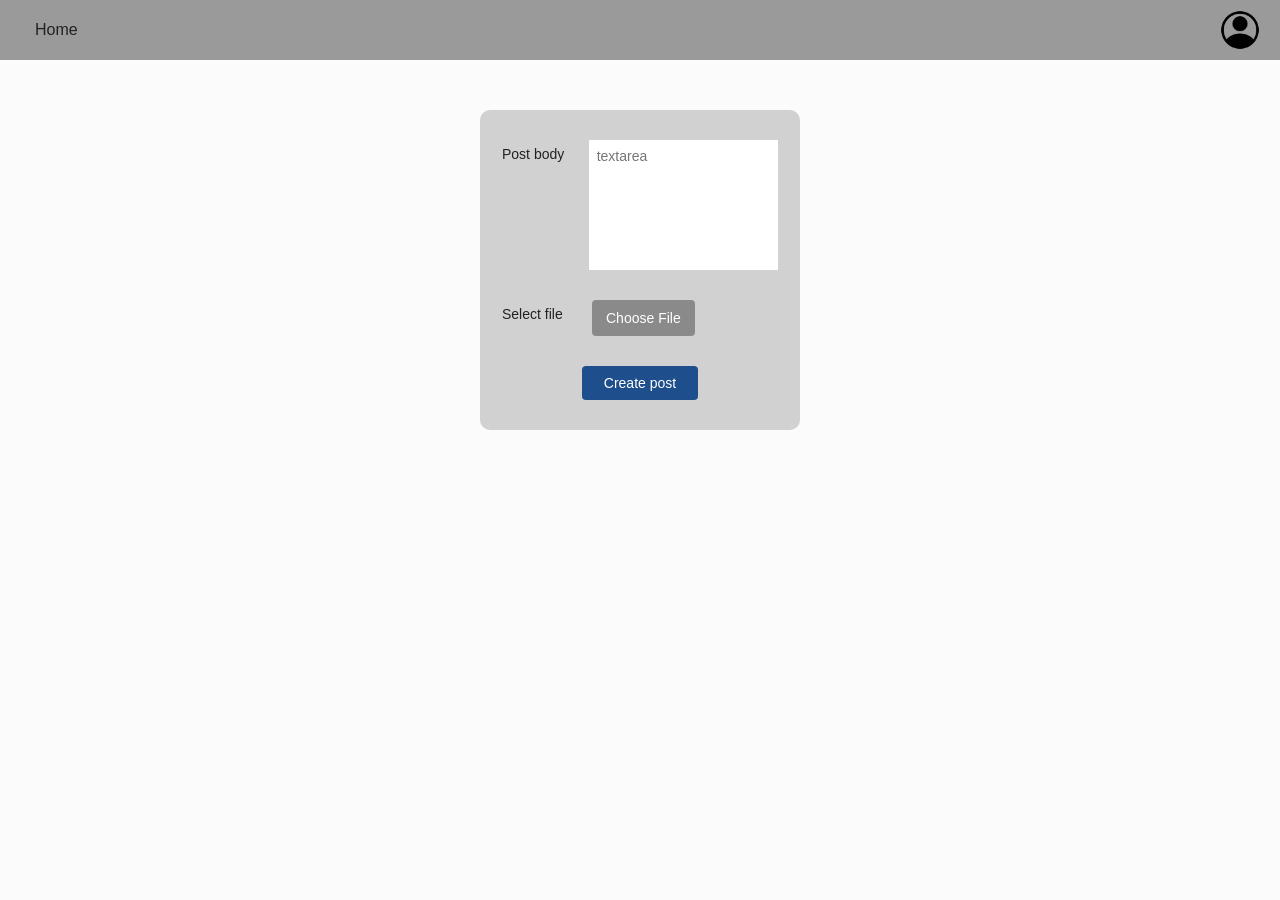
==== addPost.html @ 7ecf4793 "Add style.css that can be used for all html docs. Fix small mistakes in addPost.html." ====
<!DOCTYPE html>
<html lang="en">
<head>
    <meta charset="UTF-8">
    <meta name="viewport" content="width=device-width, initial-scale=1.0">
    <title>Add Post</title>
    <link rel="stylesheet" href="style.css">
</head>

<body>

<!-- Navigation bar -->
<header class="header">
    <nav class="nav-bar">
        <ul class="nav-links">
            <li><a href="index.html" class="nav-link">Home</a></li>
        </ul>
    </nav>
    <img class="avatar" src="images/account.png" alt="User profile">
</header>

<!-- Main form for creating a post -->
<main class="container">
    <section class="form-card">
        <form id="postForm" action="index.html" method="get">
            <div class="form-row">
                <label for="postBody">Post body</label>
                <textarea id="postBody" placeholder="textarea" required></textarea>
            </div>

            <div class="form-row">
                <label>Select file</label>
                <div class="file-input-wrapper">
                    <button type="button" class="file-btn">Choose File</button>
                    <input type="file" id="fileInput" accept="image/*">
                    <span class="file-name"></span>
                </div>
            </div>

            <button type="submit" class="submit-button">Create post</button>
        </form>
    </section>
</main>

</body>
</html>
---- style.css ----
/* Global */
* {
    box-sizing: border-box;
    margin: 0;
    padding: 0;
    font-family: Verdana, Geneva, Tahoma, sans-serif;
}

/* Body: flex column so footer sticks to bottom */
body {
    background: #fbfbfb;
    color: #222;
}

/* Header */
.header {
    display: flex;
    justify-content: space-between;
    align-items: center;
    background: #9a9a9a;
    padding: 10px 20px;
}

.avatar {
    width: 40px;
    height: 40px;
    border-radius: 50%;
    object-fit: cover;
}

.nav-bar {
    display: flex;              
    justify-content: left;
}

.nav-links {
    display: flex;              
    gap: 20px;
    list-style: none;
}

.nav-link {
    display: inline-block;
    padding: 8px 15px;
    border-radius: 5px;
    text-decoration: none;
    color: #222;
    font-size: 16px;
    transition: background-color 0.25s ease, color 0.25s ease;
}

/* RULE: Pseudo-class — hover changes background color */
.nav-link:hover {
    background-color: #1e4e8c;
    color: #fff;
}

/* Main */
.container {                  
    display: flex;              
    justify-content: center;
    align-items: flex-start;
    padding: 50px 20px;
}

/* Post form */
.form-card {
    background: #d1d1d1;
    border-radius: 10px;
    width: 100%;
    max-width: 320px;
    padding: 30px 22px;
}

.form-row {
    display: flex;             
    align-items: flex-start;
    gap: 10px;
    margin-bottom: 30px;
}

/* Labels */
.form-row label {
    font-size: 14px;
    color: #222;
    width: 80px;
    padding-top: 6px;
    line-height: 1.2;
}

/* Textarea */
textarea {
    min-width: 0;
    height: 130px;
    border: none;
    padding: 8px;
    resize: none;
    font-size: 14px;
    color: #333;
    outline: none;
}

/* File input */
.file-input-wrapper {
    position: relative;
}

/* Hide the real input but keep it clickable */
.file-input-wrapper input[type="file"] {
    position: absolute;
    inset: 0;
    opacity: 0;
    cursor: pointer;
}

.file-btn {
    display: inline-block;
    background: #8a8a8a;
    color: #fff;
    padding: 10px 14px;
    border-radius: 4px;
    border: none;
    font-size: 14px;
    cursor: pointer;
}

/* Submit button */
.submit-button {
    display: block;
    margin: 10px auto 0;
    background: #1e4e8c;
    color: #fff;
    border: none;
    padding: 9px 22px;
    border-radius: 4px;
    font-size: 14px;
    cursor: pointer;
}

.submit-button:hover {
    background: #163a6b;
}


/* Footer */
.site-footer {
    background: #b8b8b8;
    text-align: center;
    padding: 15px;
    font-size: 13px;
    color: #333;
}

/* Cellphone view */
@media (max-width: 600px) {
    .nav-links {
        flex-direction: column;
        align-items: center;
        gap: 10px;
    }

    .form-row {
        flex-direction: column;
        align-items: stretch;
    }

    .form-row label {
        width: auto;
        padding-top: 0;
    }

    .container {
        padding: 30px 15px;
    }
}
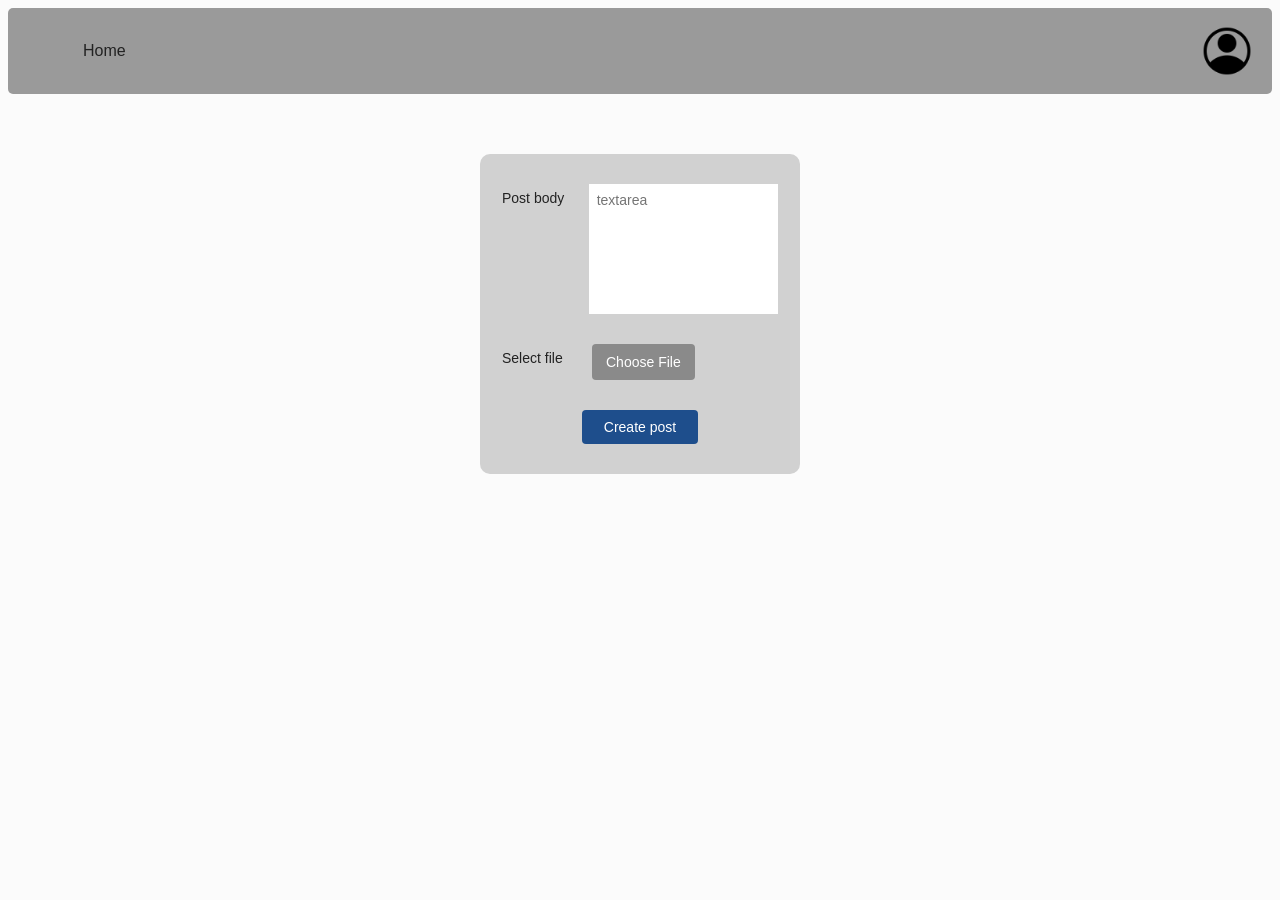
==== commit a0abccb1: "Add metadata" ====
--- a/addPost.html
+++ b/addPost.html
@@ -5,6 +5,7 @@
     <meta name="viewport" content="width=device-width, initial-scale=1.0">
     <title>Add Post</title>
     <link rel="stylesheet" href="style.css">
+    <link rel="icon" type="image/x-icon" href="/favicon.ico">
 </head>
 
 <body>
--- a/style.css
+++ b/style.css
@@ -1,8 +1,6 @@
 /* Global */
 * {
     box-sizing: border-box;
-    margin: 0;
-    padding: 0;
     font-family: Verdana, Geneva, Tahoma, sans-serif;
 }
 
@@ -19,11 +17,17 @@
     align-items: center;
     background: #9a9a9a;
     padding: 10px 20px;
+    border-radius: 5px;
+    margin-bottom: 10px;
+}
+
+#button_seperator {
+    margin-top: 7px;
 }
 
 .avatar {
-    width: 40px;
-    height: 40px;
+    width: 50px;
+    height: 50px;
     border-radius: 50%;
     object-fit: cover;
 }
@@ -62,6 +66,112 @@
     align-items: flex-start;
     padding: 50px 20px;
 }
+
+/* specific index.html stuff starts here and don't think that they can be added with anything else*/
+#main_content { /* index.html has different layout which is why it has id and is seperate */
+    display: flex;
+    flex-direction: row;
+    justify-content: space-between;
+}
+
+#rightside_column, #leftside_column {
+    width: 350px;
+    background-color: #9a9a9a;
+    border-radius: 5px;
+    margin-bottom: 10px;
+}
+
+#posts {
+    margin-left: 40px;
+    margin-right: 40px;
+    display: flex;
+    flex-direction: column;
+    gap: 20px;
+}
+
+.post {
+    width: 400px;
+    margin-bottom: 20px;
+    background-color: rgb(213, 213, 213);
+    padding: 10px;
+    border-radius: 5px;
+}
+
+.post:hover ~ .post { /* general sibling selector */
+    opacity: 0.6;
+}
+
+.post_header {
+    display: flex;
+    flex-direction: row;
+    justify-content: space-between;
+}
+
+.post_profile_pic {
+    width: 50px;
+    height: 50px;
+    border-radius: 50%;
+    margin-left: 10px;
+    margin-top: 10px;
+}
+
+.post_pic_div {
+    display: flex;
+    justify-content: center;
+    align-items: center;
+    margin: 10px auto 0 auto;
+    width: 200px;
+    height: 200px;
+}
+
+.post_pic_div + p { /* adjacent sibling selector */
+    margin-top: 12px;
+}
+
+.post_pic {
+    width: 100%;
+    height: 100%;
+}
+
+.like_button_div {
+    width: 40px;
+    height: 40px;
+}
+
+.like_button {
+    width: 100%;
+    height: 100%;
+    background-color: rgb(183, 182, 182);
+    border: none;
+    cursor: pointer;
+    border-radius: 5px;
+}
+
+.like_button:hover {
+    background-color: rgb(116, 115, 115);
+}
+
+.like_button:active {
+    background-color: rgb(53, 53, 53);
+}
+
+.like_button > .like_icon {
+    width: 100%;
+    height: 100%;
+}
+
+.like_button > .like_icon:active {
+    filter: brightness(0) invert(1);
+}
+
+#footer {
+    display: flex;
+    align-items: center;
+    justify-content: center;
+    background-color: #9a9a9a;
+    border-radius: 5px;
+}
+/* specific index.html stuff stops here */
 
 /* Post form */
 .form-card {
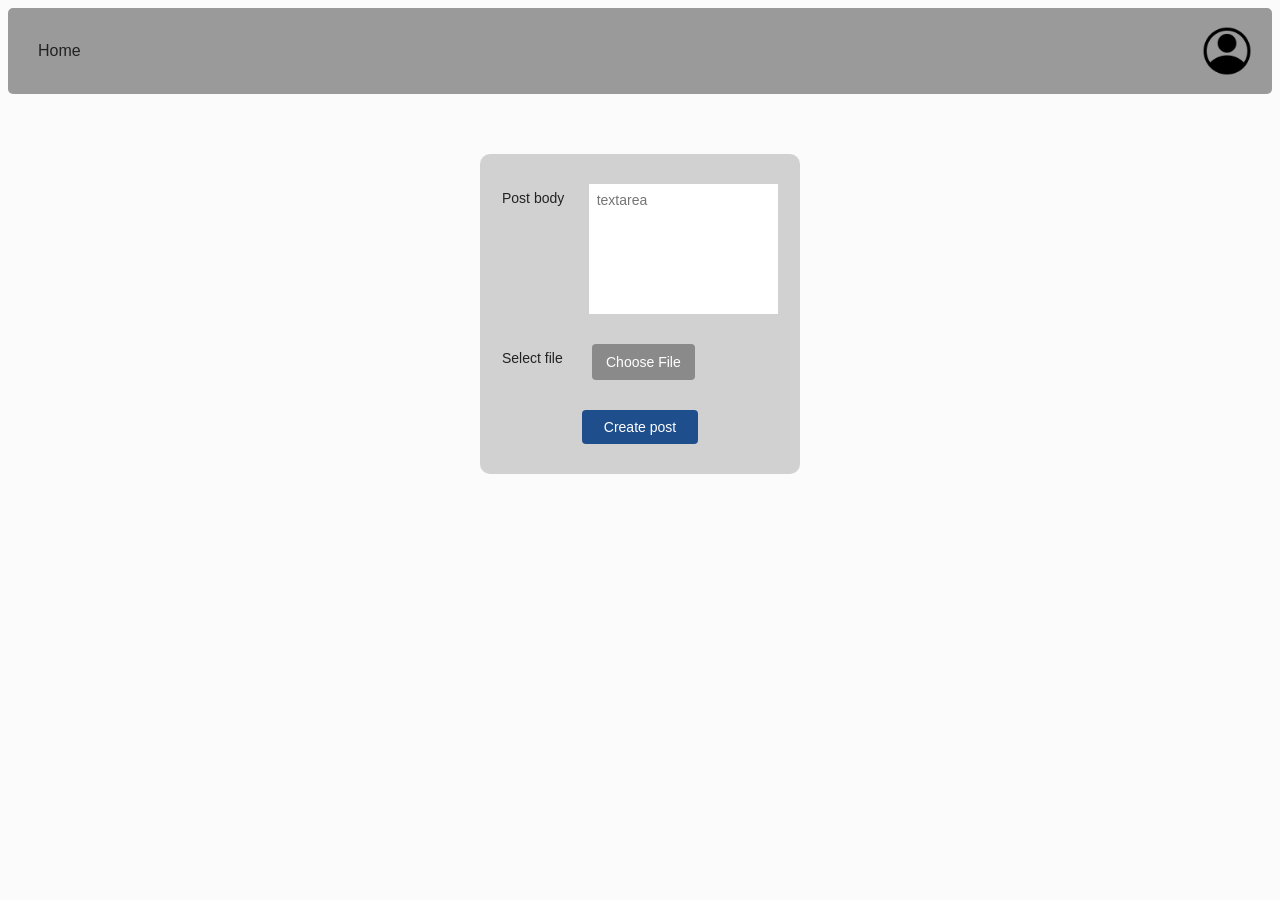
==== commit ea38ca3b: "Update addPost.html" ====
--- a/addPost.html
+++ b/addPost.html
@@ -23,10 +23,11 @@
 <!-- Main form for creating a post -->
 <main class="container">
     <section class="form-card">
+        <!-- Redirects to index.html when submitting form -->
         <form id="postForm" action="index.html" method="get">
             <div class="form-row">
                 <label for="postBody">Post body</label>
-                <textarea id="postBody" placeholder="textarea" required></textarea>
+                <textarea id="postBody" placeholder="textarea"></textarea>
             </div>
 
             <div class="form-row">
@@ -34,7 +35,6 @@
                 <div class="file-input-wrapper">
                     <button type="button" class="file-btn">Choose File</button>
                     <input type="file" id="fileInput" accept="image/*">
-                    <span class="file-name"></span>
                 </div>
             </div>
 
@@ -44,4 +44,4 @@
 </main>
 
 </body>
-</html>+</html>
--- a/style.css
+++ b/style.css
@@ -38,14 +38,14 @@
 }
 
 .nav-links {
-    display: flex;              
-    gap: 20px;
+    display: flex;
     list-style: none;
+    padding-left: 0;
 }
 
 .nav-link {
     display: inline-block;
-    padding: 8px 15px;
+    padding: 8px 10px;
     border-radius: 5px;
     text-decoration: none;
     color: #222;
@@ -251,35 +251,67 @@
     background: #163a6b;
 }
 
-
-/* Footer */
-.site-footer {
-    background: #b8b8b8;
+/* Login form */
+.login-card{
+    background: #d1d1d1;
+    border-radius: 10px;
+    width: 100%;
+    max-width: 320px;
+    padding: 24px 20px;
+    font-size: 18px;
     text-align: center;
-    padding: 15px;
-    font-size: 13px;
-    color: #333;
-}
-
-/* Cellphone view */
-@media (max-width: 600px) {
-    .nav-links {
-        flex-direction: column;
-        align-items: center;
-        gap: 10px;
-    }
-
-    .form-row {
-        flex-direction: column;
-        align-items: stretch;
-    }
-
-    .form-row label {
-        width: auto;
-        padding-top: 0;
-    }
-
-    .container {
-        padding: 30px 15px;
-    }
-}+}
+
+/* Child selectors for h2 and h3*/
+
+.login-card > h2{
+    font-weight: bold;
+    margin: 0 0 20px 0;
+    font-size: 18px;
+}
+
+.login-card p{
+    margin: 6px 0;
+}
+
+.login-card > h3{
+    font-weight: normal;
+    margin: 6px 0 16px 0;
+    font-size: 18px;
+}
+
+
+/*Blue links*/
+a.account-link, a.forgot-link{
+    color: #0fb2ed;
+    text-decoration: none;
+    display: inline-block;
+    margin-top: 0;
+    font-size: 18px;
+}
+
+a.forgot-link{
+    margin-top:  18px;
+}
+
+.login-form{
+    display: flex;
+    flex-direction: column;
+    align-items: center;
+    gap: 12px;
+}
+
+.login-form input[type="email"],
+.login-form input[type="password"] {
+    width: 60%;
+    padding: 8px;
+    border: none;
+    border-radius: 0;
+    font-size: 16px;
+    outline: none;
+    background-color: #ffffff;
+}
+
+.login-form input::placeholder {
+    color: #b0b0b0;
+}
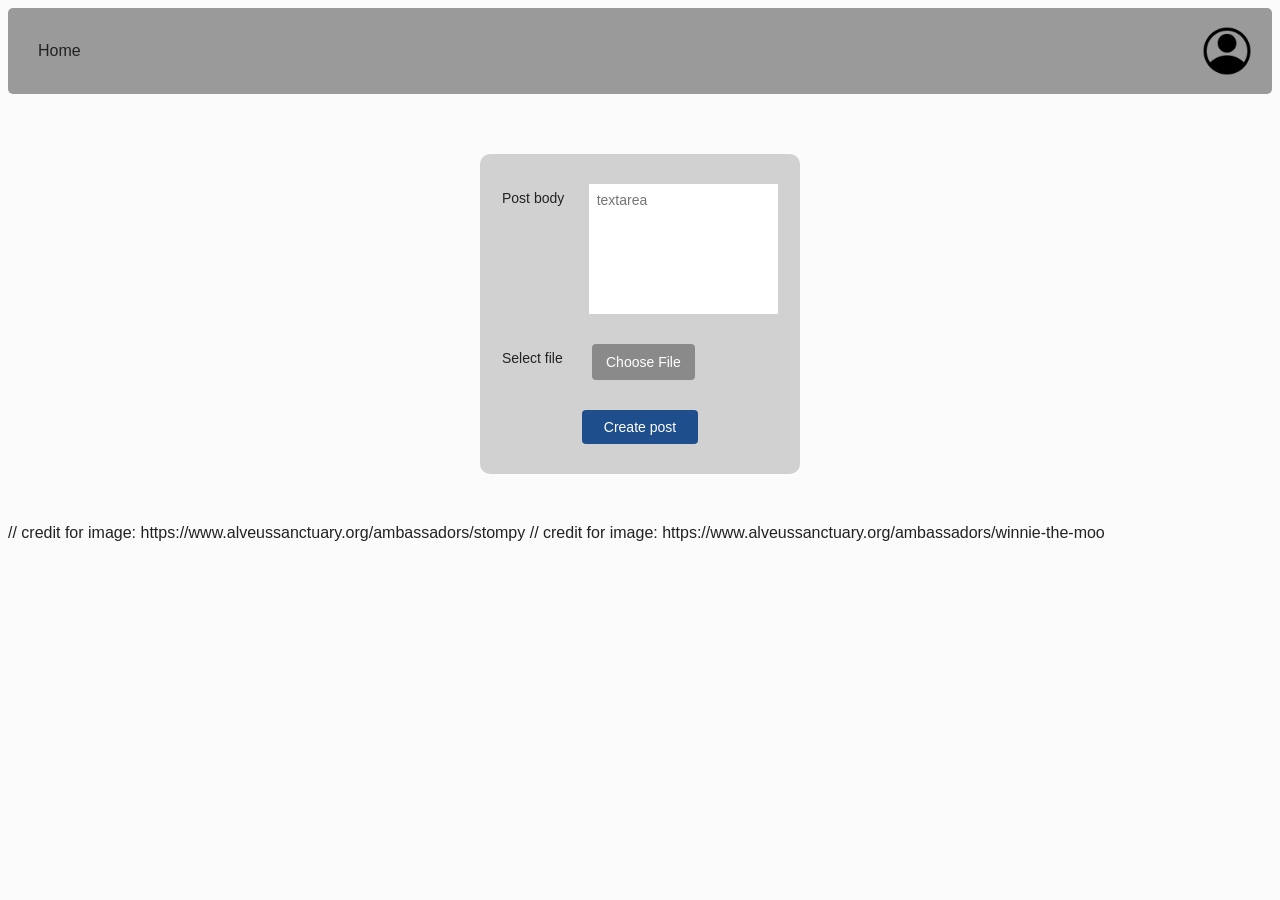
==== commit 8ca128e9: "Task 3 and 5 completed. Also added 5 additional posts for task 1. Fixed minor mistakes." ====
--- a/addPost.html
+++ b/addPost.html
@@ -4,7 +4,7 @@
     <meta charset="UTF-8">
     <meta name="viewport" content="width=device-width, initial-scale=1.0">
     <title>Add Post</title>
-    <link rel="stylesheet" href="style.css">
+    <link rel="stylesheet" href="res\css\style.css">
     <link rel="icon" type="image/x-icon" href="/favicon.ico">
 </head>
 
@@ -45,3 +45,6 @@
 
 </body>
 </html>
+
+// credit for image: https://www.alveussanctuary.org/ambassadors/stompy
+// credit for image: https://www.alveussanctuary.org/ambassadors/winnie-the-moo
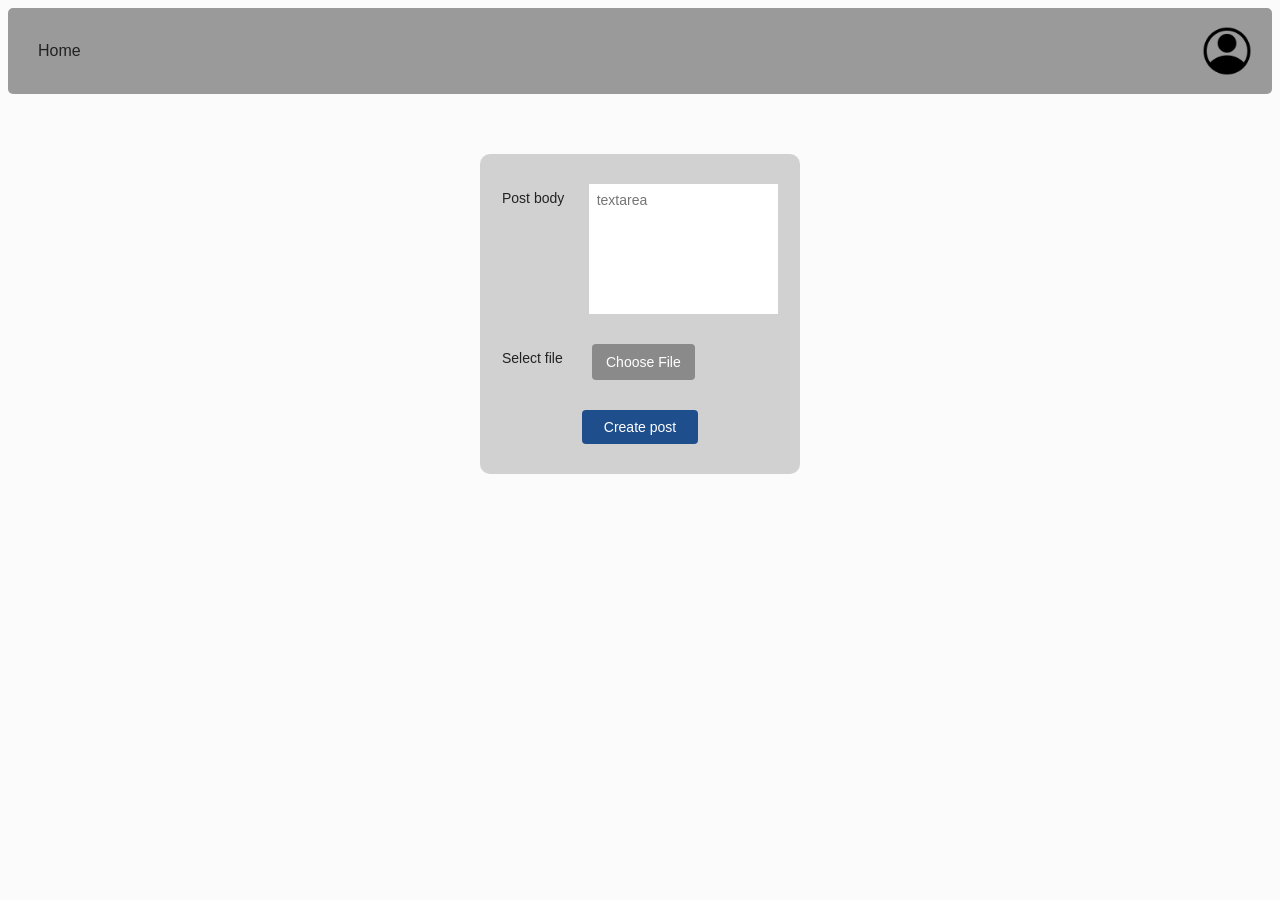
==== commit e3543312: "Small change" ====
--- a/addPost.html
+++ b/addPost.html
@@ -45,6 +45,3 @@
 
 </body>
 </html>
-
-// credit for image: https://www.alveussanctuary.org/ambassadors/stompy
-// credit for image: https://www.alveussanctuary.org/ambassadors/winnie-the-moo
